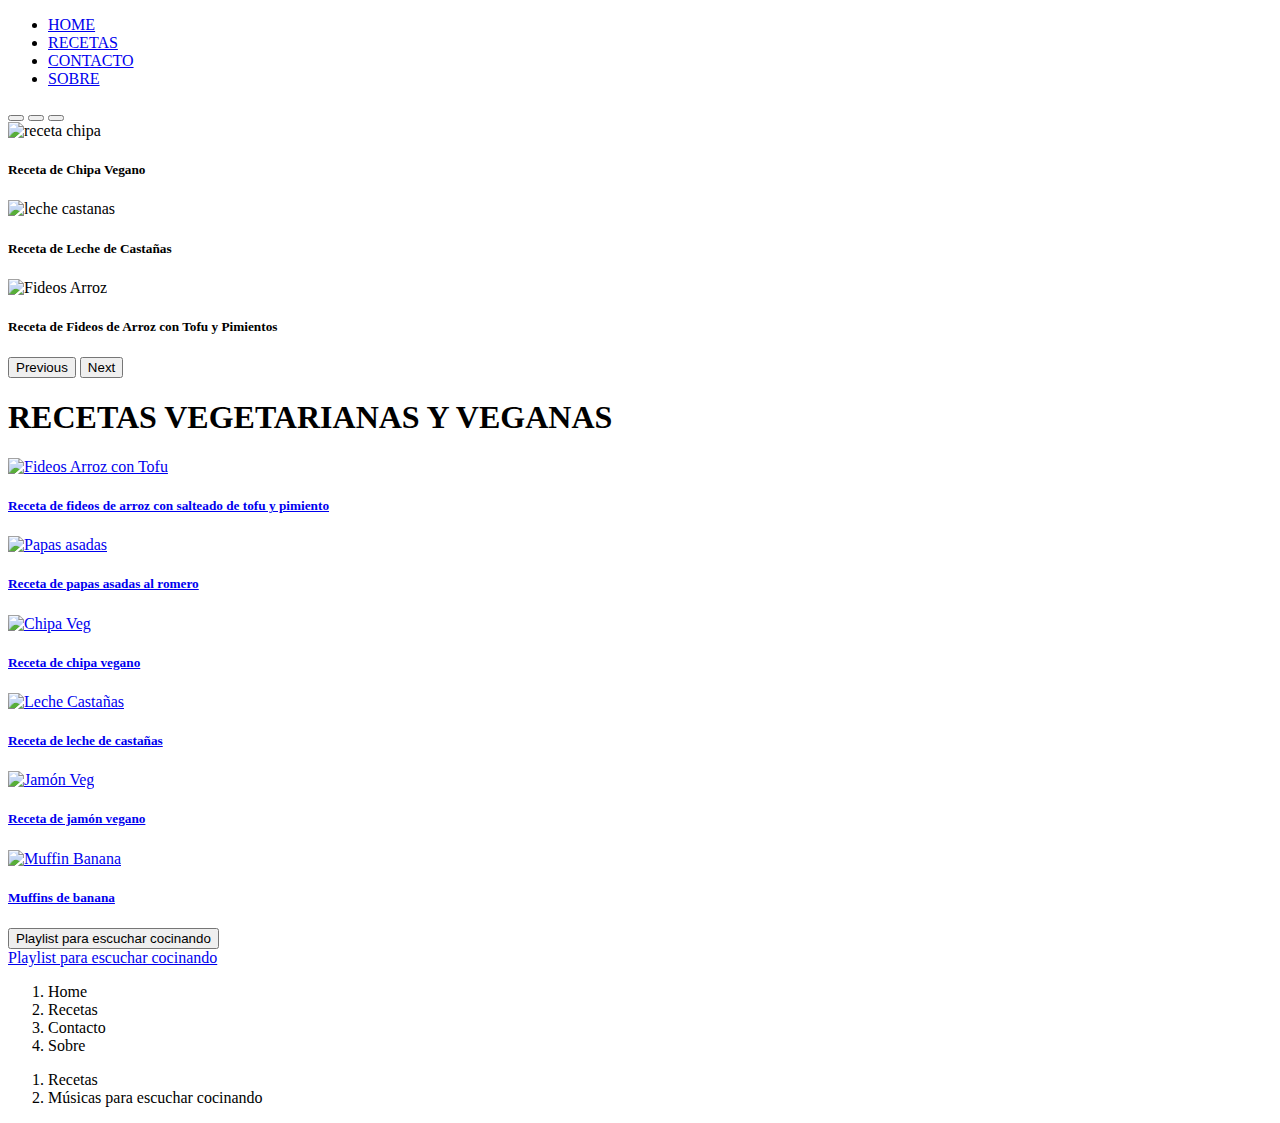
==== index.html @ 6a84e6da "changes on form page" ====
<!DOCTYPE html>
<html lang="en">
<head>
    <meta charset="UTF-8">
    <meta name="viewport" content="width=device-width, initial-scale=1.0">
    <title>Receitas Vegetarianas y Veganas</title>
    <!--<link rel="stylesheet" href="/styles/styles.css">-->
    <link href="https://cdn.jsdelivr.net/npm/bootstrap@5.3.2/dist/css/bootstrap.min.css" rel="stylesheet" integrity="sha384-T3c6CoIi6uLrA9TneNEoa7RxnatzjcDSCmG1MXxSR1GAsXEV/Dwwykc2MPK8M2HN" crossorigin="anonymous">
    <link rel="stylesheet" href="style.css">
</head>
<body>
    <!--------------Header---------------->
    <header>
        <div class="image-header">
            <!--<img src="https://img.freepik.com/free-photo/assortment-vegetables-herbs-spices_123827-21760.jpg?w=740&t=st=1694736574~exp=1694737174~hmac=d9f441764df468fe633e8cab3f97c080a7ce8517db28f33e8b16eeda54eb9c1c" alt="cooking image">-->
        </div>
          <!--------------Menu---------------->
        <!--<nav>
            <a href="index.html">HOME</a>
            <a href="">RECIPES</a>
            <a href="./pages/formContact.html">CONTACTO</a>
            <a href="">SOBRE</a>
        </nav>-->
        <ul class="nav nav-underline d-flex justify-content-between ms-5 me-5 p-1">
            <li class="nav-item">
              <a class="nav-link active" aria-current="page" href="index.html">HOME</a>
            </li>
            <li class="nav-item">
              <a class="nav-link" href="#">RECETAS</a>
            </li>
            <li class="nav-item">
              <a class="nav-link" href="./pages/formContact.html">CONTACTO</a>
            </li>
            <li class="nav-item">
              <a class="nav-link" href="#">SOBRE</a>
            </li>
          </ul>
    </header>
  
    
        <section class="carroussel">
            <div id="carouselExampleCaptions" class="carousel slide">
                <div class="carousel-indicators">
                  <button type="button" data-bs-target="#carouselExampleCaptions" data-bs-slide-to="0" class="active" aria-current="true" aria-label="Slide 1"></button>
                  <button type="button" data-bs-target="#carouselExampleCaptions" data-bs-slide-to="1" aria-label="Slide 2"></button>
                  <button type="button" data-bs-target="#carouselExampleCaptions" data-bs-slide-to="2" aria-label="Slide 3"></button>
                </div>
                <div class="carousel-inner">
                  <div class="carousel-item active">
                    <img src="./images/chipa.PNG" class="d-block w-100" alt="receta chipa">
                    <div class="carousel-caption d-none d-md-block">
                      <h5>Receta de Chipa Vegano</h5>
                    </div>
                  </div>
                  <div class="carousel-item">
                    <img src="./images/lecheCastanas.PNG" class="d-block w-100" alt="leche castanas">
                    <div class="carousel-caption d-none d-md-block">
                      <h5>Receta de Leche de Castañas</h5>
                    </div>
                  </div>
                  <div class="carousel-item">
                    <img src="./images/fideosArroz.PNG" class="d-block w-100" alt="Fideos Arroz">
                    <div class="carousel-caption d-none d-md-block">
                      <h5>Receta de Fideos de Arroz con Tofu y Pimientos</h5>
                    </div>
                  </div>
                </div>
                <button class="carousel-control-prev" type="button" data-bs-target="#carouselExampleCaptions" data-bs-slide="prev">
                  <span class="carousel-control-prev-icon" aria-hidden="true"></span>
                  <span class="visually-hidden">Previous</span>
                </button>
                <button class="carousel-control-next" type="button" data-bs-target="#carouselExampleCaptions" data-bs-slide="next">
                  <span class="carousel-control-next-icon" aria-hidden="true"></span>
                  <span class="visually-hidden">Next</span>
                </button>
              </div>
        </section>
<!--------------Main---------------->
    <main>
        <div class="title">
           <h1 class="text-center">RECETAS VEGETARIANAS Y VEGANAS</h1>  
        </div>     
        
        <!--três links para receitas
        ou uma div com carousel de foto das receitas com links para receitas
    https://elgourmet.com/recetas/berenjenas-alla-parmigiana/
    https://www.directoalpaladar.com/recetario/13-recetas-veganas-ricas-proteinas-vegetales-para-celebrar-dia-mundial-veganismo
    -->
    <!--
    <section>    
        <div class="menu-recipes">
            <div class="recipe-card">
                <a href="./pages/fideosArrozTofu.html">Receta de fideos de arroz con salteado de tofu y pimiento <br>
                    <img src="https://img.freepik.com/free-photo/instant-noodles-soup-eat-sliced-onions-peppers-put-pork-into-top-view_1150-47095.jpg?w=740&t=st=1692754364~exp=1692754964~hmac=189f59f7b9ddb0b3bbe826536338665bdd98685af910e62b6498671fabafda13" alt="fideos de arroz con tofu">
                </a>
            </div>
            <div class="recipe-card">
                <a href="./pages/papasAsadas.html">Receta de Papas Asadas al Romero<br>
                    <img class="images-recipe" src="https://img.freepik.com/free-photo/baked-potatoes-with-herbs-white-plate_141793-2899.jpg?size=626&ext=jpg&ga=GA1.2.1612916478.1692733742&semt=ais" alt="Papas Asadas al Romero">
                </a>
            </div>
        </div>

        <div class="menu-recipes">
            <div class="recipe-card">
                <a href="./pages/chipaVegan.html">Receta de chipa vegano<br>
                <img src="https://img.freepik.com/free-photo/delicious-cheese-bread-baked-arrangement_23-2149042413.jpg?w=740&t=st=1693160723~exp=1693161323~hmac=f2deb64f0e87eecaecc86c252f38e4b4cc64d5b58bf70142501e7607cfe6ee2e" alt="chipa vegano"></a>
            </div>
            <div class="recipe-card">
                <a href="./pages/lecheCastanas.html">Receta de Leche de Castañas<br>
                <img src="https://img.freepik.com/premium-photo/dates-palm-with-glass-milk-kitchen-table-professional-advertising-food-photography_920594-19092.jpg?w=740" alt="leche castañas"></a>
            </div>
        </div>

        <div class="menu-recipes">
            <div class="recipe-card">
                <a href="./pages/jamonVegano.html">Receta de Jamón Vegano<br>
                <img src="https://img.freepik.com/free-photo/sandwich_1339-2316.jpg?size=626&ext=jpg&ga=GA1.1.1612916478.1692733742&semt=ais" alt="jamón vegano"></a>
            </div>
            <div class="recipe-card">
                <a href="./pages/muffindPlatano.html">Muffins de Plátano<br>
                <img src="https://img.freepik.com/free-photo/front-angle-view-muffin-with-bananas-white-surface_141793-6811.jpg?size=626&ext=jpg&ga=GA1.2.1612916478.1692733742&semt=ais" alt="muffins plátano"></a>
            </div>
        </div>
    </section>
    -->
    <div class="row row-cols-1 row-cols-md-2 gy-md-5 g-3">
        <div class="col">
          <div class="card">
            <a class="text-black" href="./pages/fideosArrozTofu.html">
                <img src="./images/fideosArroz.PNG" class="card-img-top" alt="Fideos Arroz con Tofu">
                <div class="card-body">
                <h5 class="card-title">Receta de fideos de arroz con salteado de tofu y pimiento</h5>
                <!--<p class="card-text">This is a longer card with supporting text below as a natural lead-in to additional content. This content is a little bit longer.</p>-->
                </div>
            </a>
          </div>
        </div>
        <div class="col">
          <div class="card">
            <a class="text-black" href="./pages/papasAsadas.html">
                <img src="./images/papasAsadas.PNG" class="card-img-top" alt="Papas asadas">
                <div class="card-body">
                <h5 class="card-title">Receta de papas asadas al romero</h5>
                </div>
            </a>
          </div>
        </div>
        <div class="col">
          <div class="card">
            <a class="text-black" href="./pages/chipaVegan.html">
                <img src="./images/chipa.PNG" class="card-img-top" alt="Chipa Veg">
                <div class="card-body">
                <h5 class="card-title">Receta de chipa vegano</h5>
                </div>
            </a>
          </div>
        </div>
        <div class="col">
          <div class="card">
            <a class="text-black" href="./pages/lecheCastanas.html">
                <img src="./images/lecheCastanas.PNG" class="card-img-top" alt="Leche Castañas">
                <div class="card-body">
                    <h5 class="card-title">Receta de leche de castañas</h5>
                </div>
            </a>
          </div>
        </div>
      
        <div class="col">
            <div class="card">
                <a class="text-black" href="./pages/jamonVegano.html">
                    <img src="./images/jamonVeg.PNG" class="card-img-top" alt="Jamón Veg">
                    <div class="card-body">
                        <h5 class="card-title">Receta de jamón vegano</h5>
                    </div>
                </a>
            </div>
        </div>
        <div class="col">
            <div class="card">
                <a class="text-black" href="./pages/muffindPlatano.html">
                    <img src="./images/muffingBanana.PNG" class="card-img-top" alt="Muffin Banana">
                    <div class="card-body">
                        <h5 class="card-title">Muffins de banana</h5>
                    </div>
                </a>
            </div>
        </div>
        </div>
    </div>
    <div class="d-grid g-2">
        <button class="btn bg-white p-4" type="button">Playlist para escuchar cocinando</button>
    </div>
        <div class="menu-recipes" id="music">
           <a href="./pages/musicasCocinar.html"><div class="music-card">
                 Playlist para escuchar cocinando
            </div></a>
        </div>
    </main>
  <!--------------Footer---------------->
    <footer>
        <ol>
            <li>Home</li>
            <li>Recetas</li>
            <li>Contacto</li>
            <li>Sobre</li>
        </ol>
        <ol>
            <li>Recetas</li>
            <li>Músicas para escuchar cocinando</li>
        </ol>
    </footer>
    <script src="https://cdn.jsdelivr.net/npm/bootstrap@5.3.2/dist/js/bootstrap.bundle.min.js" integrity="sha384-C6RzsynM9kWDrMNeT87bh95OGNyZPhcTNXj1NW7RuBCsyN/o0jlpcV8Qyq46cDfL" crossorigin="anonymous"></script>
    <script src="script.js"></script>
  </body>
</html>
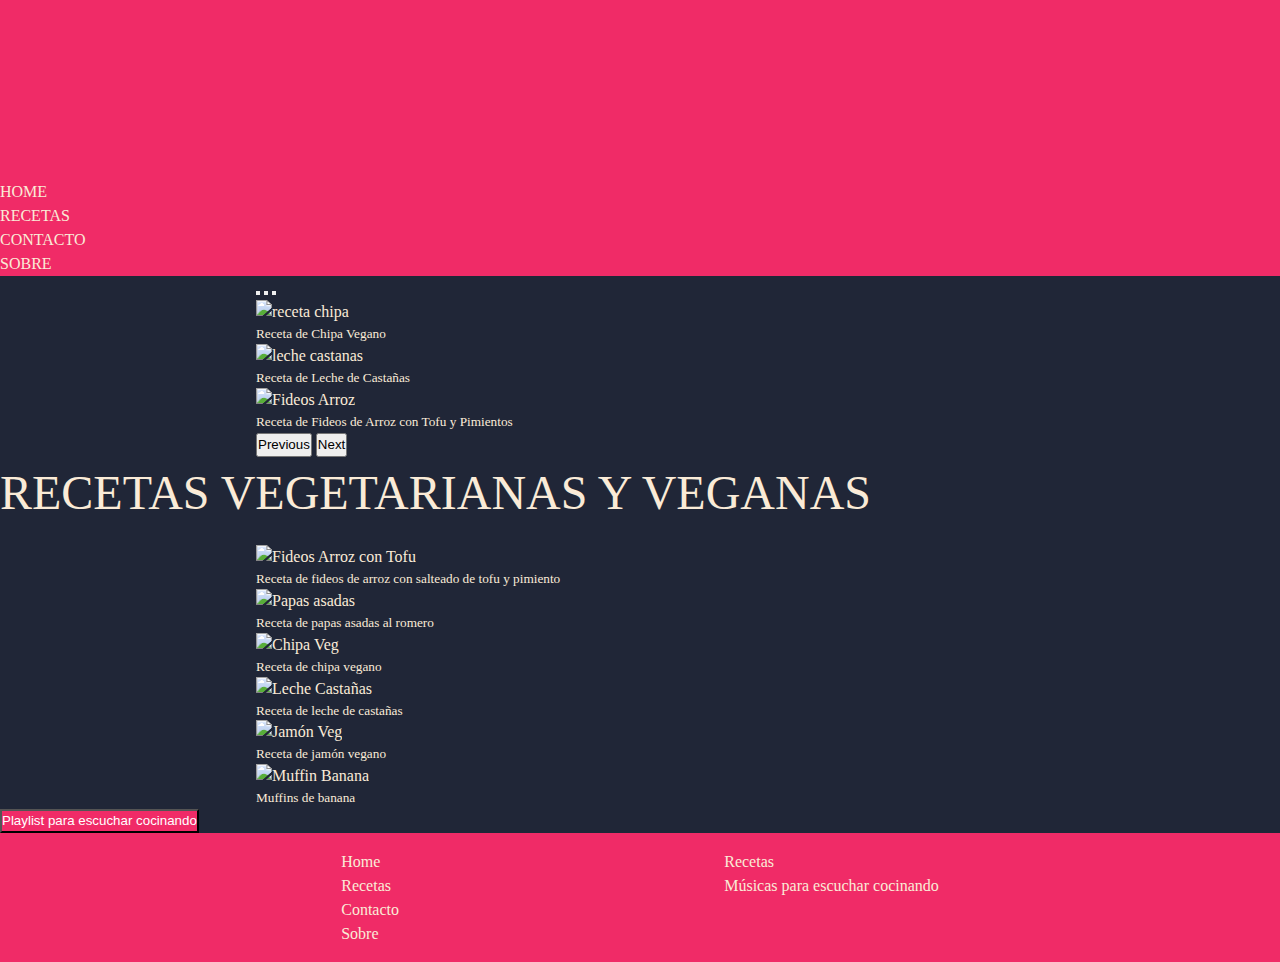
==== commit a7088f69: "updates" ====
--- a/index.html
+++ b/index.html
@@ -23,23 +23,32 @@
         </nav>-->
         <ul class="nav nav-underline d-flex justify-content-between ms-5 me-5 p-1">
             <li class="nav-item">
-              <a class="nav-link active" aria-current="page" href="index.html">HOME</a>
+              <a class="nav-link active" aria-current="page"  onclick="goToHome()">HOME</a>
+              
             </li>
             <li class="nav-item">
               <a class="nav-link" href="#">RECETAS</a>
             </li>
             <li class="nav-item">
-              <a class="nav-link" href="./pages/formContact.html">CONTACTO</a>
+              <a class="nav-link"  onclick="goToContacto()">CONTACTO</a>
             </li>
             <li class="nav-item">
               <a class="nav-link" href="#">SOBRE</a>
             </li>
           </ul>
+          <script> 
+          function goToHome(){
+            window.location.href = 'index.html'
+          }
+          function goToContacto(){
+            window.location.href = './pages/formContact.html'
+          }
+          </script>
     </header>
   
-    
-        <section class="carroussel">
-            <div id="carouselExampleCaptions" class="carousel slide">
+    <!---------------------Carroussel------------------>
+        <section class="carroussel width-carousel" >
+            <div id="carouselExampleCaptions" class="carousel slide" >
                 <div class="carousel-indicators">
                   <button type="button" data-bs-target="#carouselExampleCaptions" data-bs-slide-to="0" class="active" aria-current="true" aria-label="Slide 1"></button>
                   <button type="button" data-bs-target="#carouselExampleCaptions" data-bs-slide-to="1" aria-label="Slide 2"></button>
@@ -47,19 +56,19 @@
                 </div>
                 <div class="carousel-inner">
                   <div class="carousel-item active">
-                    <img src="./images/chipa.PNG" class="d-block w-100" alt="receta chipa">
+                    <img src="./images/chipa.PNG" class="d-block w-100 carrousel-recipes " alt="receta chipa">
                     <div class="carousel-caption d-none d-md-block">
                       <h5>Receta de Chipa Vegano</h5>
                     </div>
                   </div>
                   <div class="carousel-item">
-                    <img src="./images/lecheCastanas.PNG" class="d-block w-100" alt="leche castanas">
+                    <img src="./images/lecheCastanas.PNG" class="d-block w-100 carrousel-recipes" alt="leche castanas">
                     <div class="carousel-caption d-none d-md-block">
                       <h5>Receta de Leche de Castañas</h5>
                     </div>
                   </div>
                   <div class="carousel-item">
-                    <img src="./images/fideosArroz.PNG" class="d-block w-100" alt="Fideos Arroz">
+                    <img src="./images/fideosArroz.PNG" class="d-block w-100 carrousel-recipes" alt="Fideos Arroz">
                     <div class="carousel-caption d-none d-md-block">
                       <h5>Receta de Fideos de Arroz con Tofu y Pimientos</h5>
                     </div>
@@ -124,9 +133,14 @@
         </div>
     </section>
     -->
-    <div class="row row-cols-1 row-cols-md-2 gy-md-5 g-3">
-        <div class="col">
-          <div class="card">
+    <!-- <div class="row row-cols-1 row-cols-md-2 gy-md-5 g-3">-->
+
+    <div class="ms-3 me-3 ">
+      <!--Configs row grid recetas-->
+      <div class="cardRow d-md-flex row-md mb-3">
+
+          <!--Configs left card receta-->
+          <div class="card cardDimension me-md-2 mb-3 mb-md-0">
             <a class="text-black" href="./pages/fideosArrozTofu.html">
                 <img src="./images/fideosArroz.PNG" class="card-img-top" alt="Fideos Arroz con Tofu">
                 <div class="card-body">
@@ -135,50 +149,57 @@
                 </div>
             </a>
           </div>
-        </div>
-        <div class="col">
-          <div class="card">
+
+          <!--Configs right card recetas-->
+          <div class="card cardDimension" >
             <a class="text-black" href="./pages/papasAsadas.html">
-                <img src="./images/papasAsadas.PNG" class="card-img-top" alt="Papas asadas">
-                <div class="card-body">
-                <h5 class="card-title">Receta de papas asadas al romero</h5>
-                </div>
+                  <img src="./images/papasAsadas.PNG" class="card-img-top" alt="Papas asadas">
+                  <div class="card-body">
+                  <h5 class="card-title">Receta de papas asadas al romero</h5>
+                  </div>
             </a>
           </div>
         </div>
-        <div class="col">
-          <div class="card">
-            <a class="text-black" href="./pages/chipaVegan.html">
-                <img src="./images/chipa.PNG" class="card-img-top" alt="Chipa Veg">
-                <div class="card-body">
-                <h5 class="card-title">Receta de chipa vegano</h5>
-                </div>
-            </a>
-          </div>
-        </div>
-        <div class="col">
-          <div class="card">
-            <a class="text-black" href="./pages/lecheCastanas.html">
-                <img src="./images/lecheCastanas.PNG" class="card-img-top" alt="Leche Castañas">
-                <div class="card-body">
-                    <h5 class="card-title">Receta de leche de castañas</h5>
-                </div>
-            </a>
-          </div>
-        </div>
-      
-        <div class="col">
-            <div class="card">
-                <a class="text-black" href="./pages/jamonVegano.html">
-                    <img src="./images/jamonVeg.PNG" class="card-img-top" alt="Jamón Veg">
-                    <div class="card-body">
-                        <h5 class="card-title">Receta de jamón vegano</h5>
-                    </div>
-                </a>
-            </div>
-        </div>
-        <div class="col">
-            <div class="card">
+     
+      <!--Configs row grid recetas-->
+      <div class="cardRow d-md-flex row-md mb-3">
+
+          <!--Configs left card receta-->
+          <div class="card cardDimension me-md-2 mb-3 mb-md-0">
+              <a class="text-black" href="./pages/chipaVegan.html">
+                  <img src="./images/chipa.PNG" class="card-img-top" alt="Chipa Veg">
+                  <div class="card-body">
+                  <h5 class="card-title">Receta de chipa vegano</h5>
+                  </div>
+              </a>
+          </div>
+
+          <!--Configs right card recetas-->
+          <div class="card cardDimension">
+              <a class="text-black" href="./pages/lecheCastanas.html">
+                  <img src="./images/lecheCastanas.PNG" class="card-img-top" alt="Leche Castañas">
+                  <div class="card-body">
+                      <h5 class="card-title">Receta de leche de castañas</h5>
+                  </div>
+              </a>
+          </div>
+      </div>
+
+      <!--Configs row grid recetas-->
+      <div class="cardRow d-md-flex row-md mb-3">
+
+          <!--Configs left card receta-->
+           <div class="card cardDimension me-md-2 mb-3 mb-md-0">
+                  <a class="text-black" href="./pages/jamonVegano.html">
+                      <img src="./images/jamonVeg.PNG" class="card-img-top" alt="Jamón Veg">
+                      <div class="card-body">
+                          <h5 class="card-title">Receta de jamón vegano</h5>
+                      </div>
+                  </a>
+            </div>
+
+          <!--Configs right card recetas-->
+            <div class="card cardDimension">
                 <a class="text-black" href="./pages/muffindPlatano.html">
                     <img src="./images/muffingBanana.PNG" class="card-img-top" alt="Muffin Banana">
                     <div class="card-body">
@@ -186,18 +207,28 @@
                     </div>
                 </a>
             </div>
-        </div>
-        </div>
+      </div>
+        
     </div>
-    <div class="d-grid g-2">
-        <button class="btn bg-white p-4" type="button">Playlist para escuchar cocinando</button>
+  
+    <div class="d-grid col-6 g-2 container">
+        <button class="btn bg-white p-4 m-4 ms-5 me-5 " id="buttonMusica" onclick="goToMusicas()">Playlist para escuchar cocinando</button>
     </div>
+
+    <script>
+      function goToMusicas(){
+        window.location.href = './pages/musicasCocinar.html'
+      }
+    </script>
+        <!--
         <div class="menu-recipes" id="music">
            <a href="./pages/musicasCocinar.html"><div class="music-card">
                  Playlist para escuchar cocinando
             </div></a>
         </div>
+        -->
     </main>
+    
   <!--------------Footer---------------->
     <footer>
         <ol>
--- a/style.css
+++ b/style.css
@@ -0,0 +1,161 @@
+/*------------Normalize--------------*/
+
+* {
+    margin: 0;
+    padding: 0;
+    box-sizing: border-box;
+   /text-decoration: none;
+    font-weight: 400;
+    line-height: 150%;
+}
+ul,ol {
+    list-style-type: none; 
+}
+/*------------Variables--------------*/
+:root {
+    --color-purple: #202637;
+    --color-pink: #F02B67;
+    --color-font: antiquewhite;
+}
+/*possiveis cores para usar:
+#F02B67  #202637  #F2F2F2 - romance- roxo, rosa e branco
+lavander: #13131E  #8095FF    #8095FF
+padroizar tamanho com rem
+*/
+
+/*adicionar font 
+variavel de cor
+links internos
+*/
+html {
+    /*font-size ref for rem     
+    font-size tem que ser configurado no elemento mais de fora de todos, que é o html*/
+    font-size: 16px;
+    background-color: var(--color-purple) !important;
+    color: var(--color-font);
+}
+body{
+    background-color: var(--color-purple) !important;
+}
+/*--------------General--------------*/
+a{
+    text-decoration: none;
+    /*color: var(--color-font);*/
+    color: var(--color-font)!important;
+}
+nav a:hover{
+    border-bottom: 0.15rem solid var(--color-purple);
+    /*border-bottom: var(--color-pink) solid 0.1rem;*/
+    /*background-color: #F02B67;
+    border-radius: 0.5rem;*/
+}
+button{
+    cursor:pointer;
+}
+h1{
+   /* color: #F2F2F2;*/
+   color: var(--color-font);
+    font-size: 3rem;
+    margin-bottom: 1rem;
+}
+h2{
+    font-size: 2rem;
+    margin-bottom: 1rem;
+}
+
+/*--------------Header--------------*/
+header{
+    background-color: var(--color-pink)!important;
+}
+.image-header {
+    height: 20vh;
+    width: 100%;
+    background-image: url(https://img.freepik.com/free-photo/assortment-vegetables-herbs-spices_123827-21760.jpg?w=740&t=st=1694736574~exp=1694737174~hmac=d9f441764df468fe633e8cab3f97c080a7ce8517db28f33e8b16eeda54eb9c1c);
+    background-size: cover;
+}
+nav {
+    margin: 1rem 0 1rem;
+    padding: 0.5rem 0;
+    display: flex;
+    flex-direction: row;
+    justify-content: space-around;
+    font-size: 1rem;
+    margin: 0;
+    /*border-bottom: 0.1rem solid var(--color-purple);*/
+    background-color: var(--color-pink)!important;
+}
+
+/*--------------Main--------------*/
+.carrousel-recipes {
+    /*background-image: url(https://img.freepik.com/free-photo/assortment-vegetables-herbs-spices_123827-21760.jpg?w=740&t=st=1694736574~exp=1694737174~hmac=d9f441764df468fe633e8cab3f97c080a7ce8517db28f33e8b16eeda54eb9c1c);*/
+   
+    height: 60vh !important;
+}
+.width-carousel{
+    width: 60vw !important;
+    margin-left: 20vw !important;
+}
+.menu-recipes {
+    display: flex;
+    flex-direction: row;
+}
+img{
+    width: 40%;
+}
+.recipe-card {
+    background-color: var(--color-pink);
+    margin: 60px;
+    display: flex;
+    flex-direction: column;
+    justify-content: center;
+}
+.menu-nav {
+    color: var(--color-font);
+    display: flex;
+    flex-direction: row;
+    justify-content: space-around;
+    border-bottom: 0.5px solid var(--color-font);
+    margin-top: 5px;
+}
+.cardDimension{
+    width: 30vw !important;
+}
+
+.cardRow{
+    margin-left: 20vw;
+    margin-right: 20vw;
+}
+.card-img-top{
+    height: 40vh !important;
+}
+
+.music-card{
+    background-color:var(--color-pink);
+    padding: 1rem;
+    margin-bottom: 3rem;
+
+}
+#music{
+    display: flex;
+    justify-content: center;
+}
+#buttonMusica{
+    background-color: var(--color-pink) !important;
+    color: white !important;
+}
+
+#buttonMusica:hover {
+    box-shadow: 0px 0px 6px 1px white;
+   text-shadow: 0px 0px 6px 2px white;
+}
+/*--------------Footer----------*/
+footer{
+    display: flex;
+    flex-direction: row;
+    justify-content: space-evenly;
+    color: var(--color-font);
+    border-top: var(--color-pink) 0.1rem solid;
+    padding: 1rem;
+    list-style-type: none;
+    background-color: var(--color-pink)!important;
+}